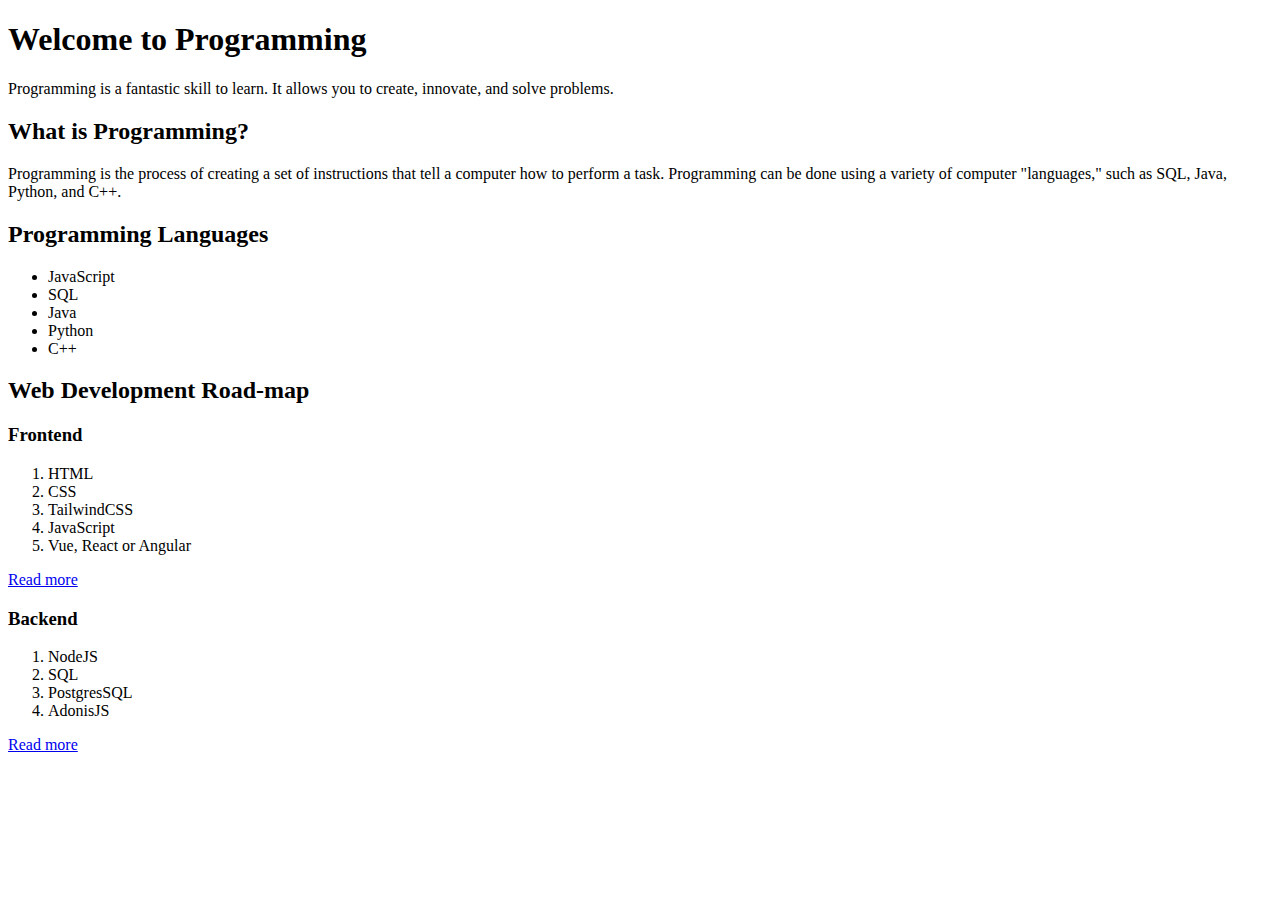
==== index.html @ 468af392 "first commit" ====
<!DOCTYPE html>
<html>
  <head>
    <title>My First HTML Page</title>
  </head>

  <body>
    <main>
      <header>
        <h1>Welcome to Programming</h1>
        <p>Programming is a fantastic skill to learn. It allows you to create, innovate, and solve problems.</p>
      </header>

      <section>
        <h2>What is Programming?</h2>
        <p>
          Programming is the process of creating a set of instructions that tell a computer how to perform a task.
          Programming can be done using a variety of computer "languages," such as SQL, Java, Python, and C++.
        </p>
      </section>

      <section>
        <h2>Programming Languages</h2>
        <ul>
          <li>JavaScript</li>
          <li>SQL</li>
          <li>Java</li>
          <li>Python</li>
          <li>C++</li>
        </ul>
      </section>

      <section>
        <h2>Web Development Road-map</h2>
        <h3>Frontend</h3>
        <ol>
          <li>HTML</li>
          <li>CSS</li>
          <li>TailwindCSS</li>
          <li>JavaScript</li>
          <li>Vue, React or Angular</li>
        </ol>
        <a href="frontend.html">Read more</a>
        <h3>Backend</h3>
        <ol>
          <li>NodeJS</li>
          <li>SQL</li>
          <li>PostgresSQL</li>
          <li>AdonisJS</li>
        </ol>
        <a href="backend.html">Read more</a>
      </section>
    </main>
  </body>
</html>
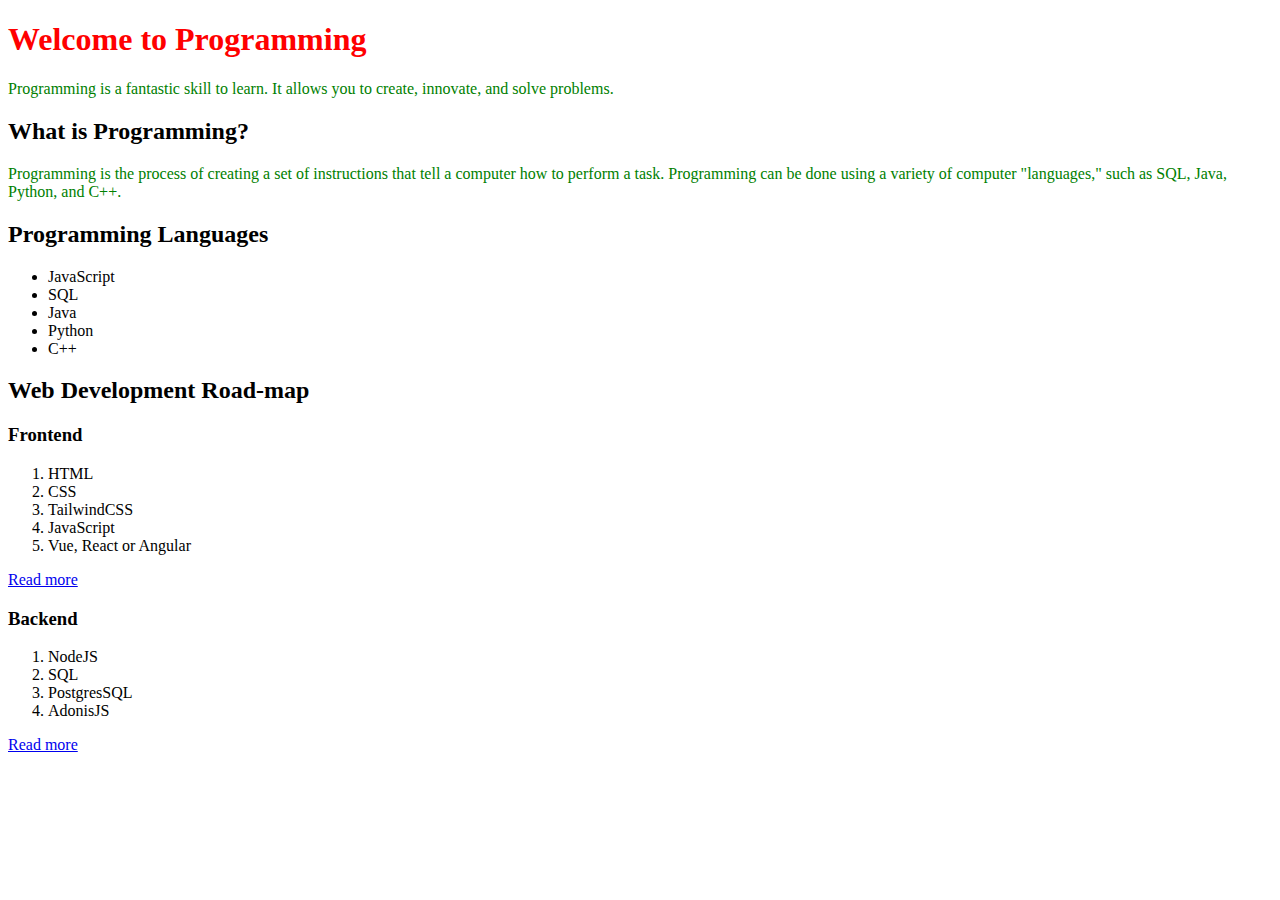
==== commit c2568162: "lesson 2 starters" ====
--- a/index.html
+++ b/index.html
@@ -2,6 +2,7 @@
 <html>
   <head>
     <title>My First HTML Page</title>
+    <link rel="stylesheet" href="main.css" />
   </head>
 
   <body>
--- a/main.css
+++ b/main.css
@@ -0,0 +1,7 @@
+h1 {
+  color: red;
+}
+
+p {
+  color: green;
+}
